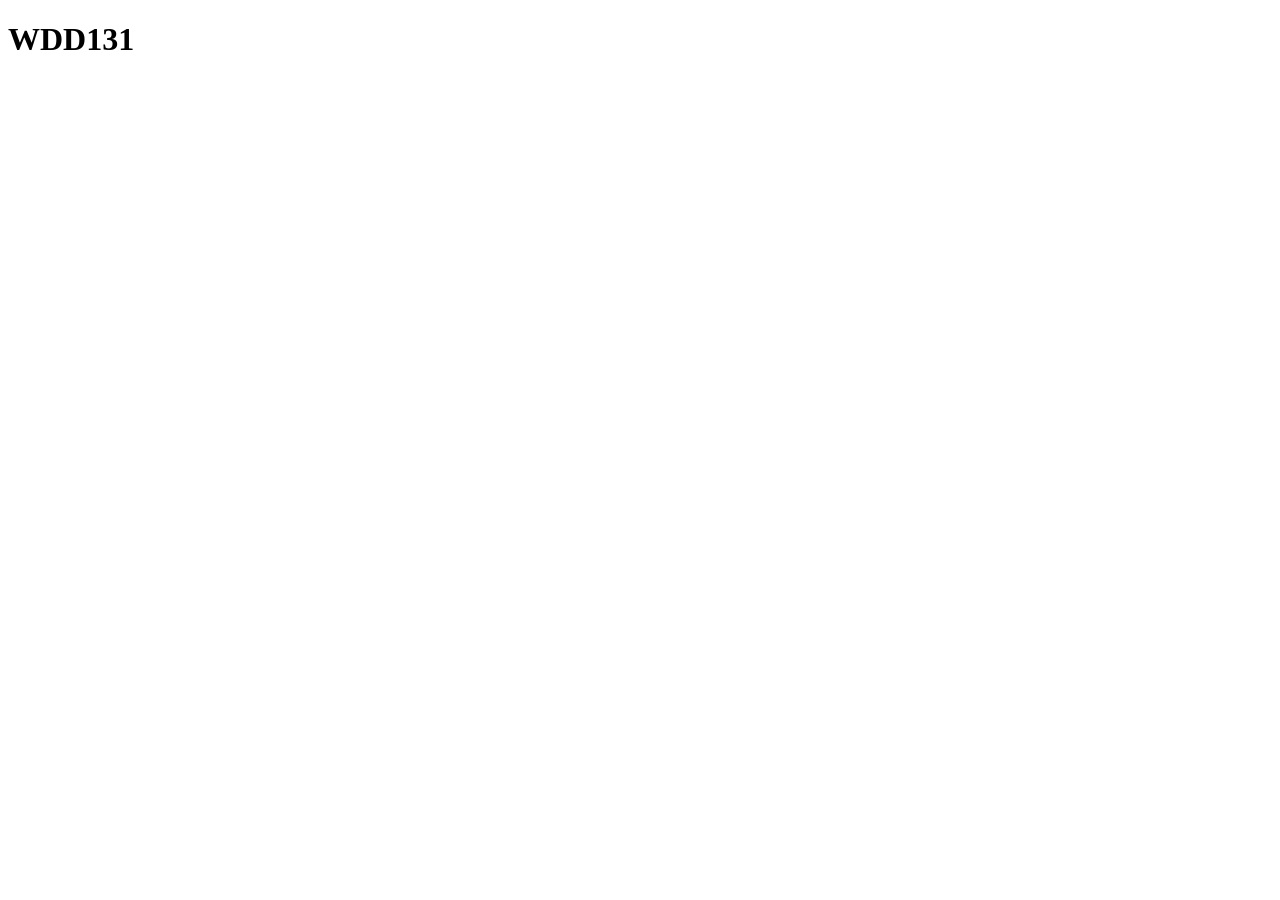
==== index.html @ afa321b2 "testing" ====
<!DOCTYPE html>
<html lang="en">

<head>
    <meta charset="UTF-8">
    <meta name="viewport" content="width=device-width, initial-scale=1.0">
    <title>Document</title>
</head>

<body>
    <h1>WDD131</h1>
</body>

</html>
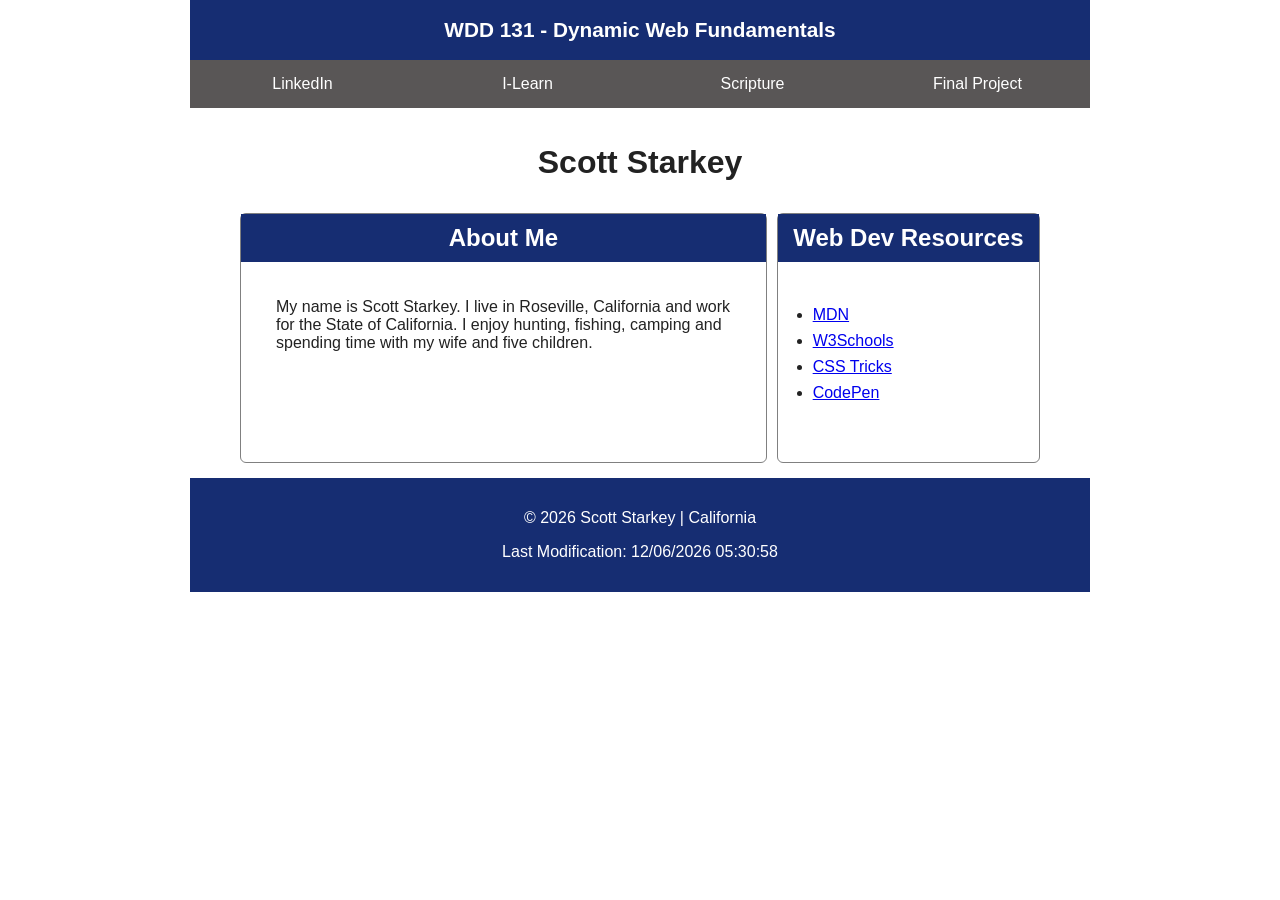
==== commit a560cdbb: "week 1 assignment" ====
--- a/index.html
+++ b/index.html
@@ -4,11 +4,49 @@
 <head>
     <meta charset="UTF-8">
     <meta name="viewport" content="width=device-width, initial-scale=1.0">
-    <title>Document</title>
+    <meta name="description"
+        content="WDD 131 - Dynamic Web FUndamentals home page for Scott Starkey.  Course assignments and web development resources.">
+    <meta name="author" content="Scott Starkey">
+    <title>WDD 131 - Dynamic Web FUndamentals - Scott Starkey</title>
+    <link rel="stylesheet" href="styles/base.css">
+    <script src="scripts/getdates.js" defer></script>
 </head>
 
 <body>
-    <h1>WDD131</h1>
+    <header>
+        <span id="course-title">WDD 131 - Dynamic Web Fundamentals</span>
+        <nav>
+            <a href="https://www.linkedin.com/">LinkedIn</a>
+            <a href="https://byupw.instructure.com/">I-Learn</a>
+            <a href="https://www.churchofjesuschrist.org/study/scriptures/bofm/alma/19?lang=eng">Scripture</a>
+            <a href="#">Final Project</a>
+        </nav>
+    </header>
+    <main>
+        <h1>Scott Starkey</h1>
+        <section class="card">
+            <h2>About Me</h2>
+            <p>
+                My name is Scott Starkey. I live in Roseville, California and work for the State of California. I enjoy
+                hunting, fishing, camping and spending time with my wife and five children.
+            </p>
+        </section>
+        <section class="card">
+            <h2>Web Dev Resources</h2>
+            <ul>
+                <li><a href="https://developer.mozilla.org/">MDN</a></li>
+                <li><a href="https://www.w3schools.com/">W3Schools</a></li>
+                <li><a href="https://css-tricks.com/">CSS Tricks</a></li>
+                <li><a href="https://codepen.io/">CodePen</a></li>
+            </ul>
+        </section>
+    </main>
+    <footer>
+        <p>
+            &copy; <span id="currentYear"></span> Scott Starkey | California
+        </p>
+        <p id="lastModified"></p>
+    </footer>
 </body>
 
 </html>
--- a/styles/base.css
+++ b/styles/base.css
@@ -0,0 +1,91 @@
+* {
+    box-sizing: border-box;
+}
+
+body {
+    font-family: Arial, Helvetica, sans-serif;
+    margin: 0;
+    color: #222;
+}
+
+header,
+main,
+footer {
+    max-width: 900px;
+    margin: 0 auto;
+}
+
+#course-title {
+    display: block;
+    background-color: rgb(22, 45, 114);
+    color: white;
+    text-align: center;
+    padding: 18px;
+    font-size: 1.3rem;
+    font-weight: bold;
+}
+
+nav {
+    display: flex;
+    background-color: #595656;
+}
+
+nav a {
+    flex: 1;
+    color: white;
+    text-decoration: none;
+    text-align: center;
+    padding: 15px;
+}
+
+nav a:hover {
+    text-decoration: underline;
+}
+
+main {
+    display: grid;
+    grid-template-columns: 2fr 1fr;
+    gap: 10px;
+    max-width: 800px;
+    margin: 15px auto;
+}
+
+h1 {
+    grid-column: 1 / 3;
+    text-align: center;
+}
+
+.card {
+    border: 1px solid gray;
+    border-radius: 6px;
+    min-height: 250px;
+}
+
+.card h2 {
+    background-color: rgb(22, 45, 114);
+    color: white;
+    text-align: center;
+    margin: 0;
+    padding: 10px;
+}
+
+.card p,
+.card ul {
+    padding-top: 20px;
+    padding-right: 20px;
+    padding-bottom: 20px;
+    padding-left: 35px;
+}
+
+.card ul li {
+    margin: 0.5rem 0;
+}
+
+footer {
+    background-color: rgb(22, 45, 114);
+    color: white;
+    text-align: center;
+    padding: 15px;
+    margin: 10px auto;
+    max-width: 900px;
+}
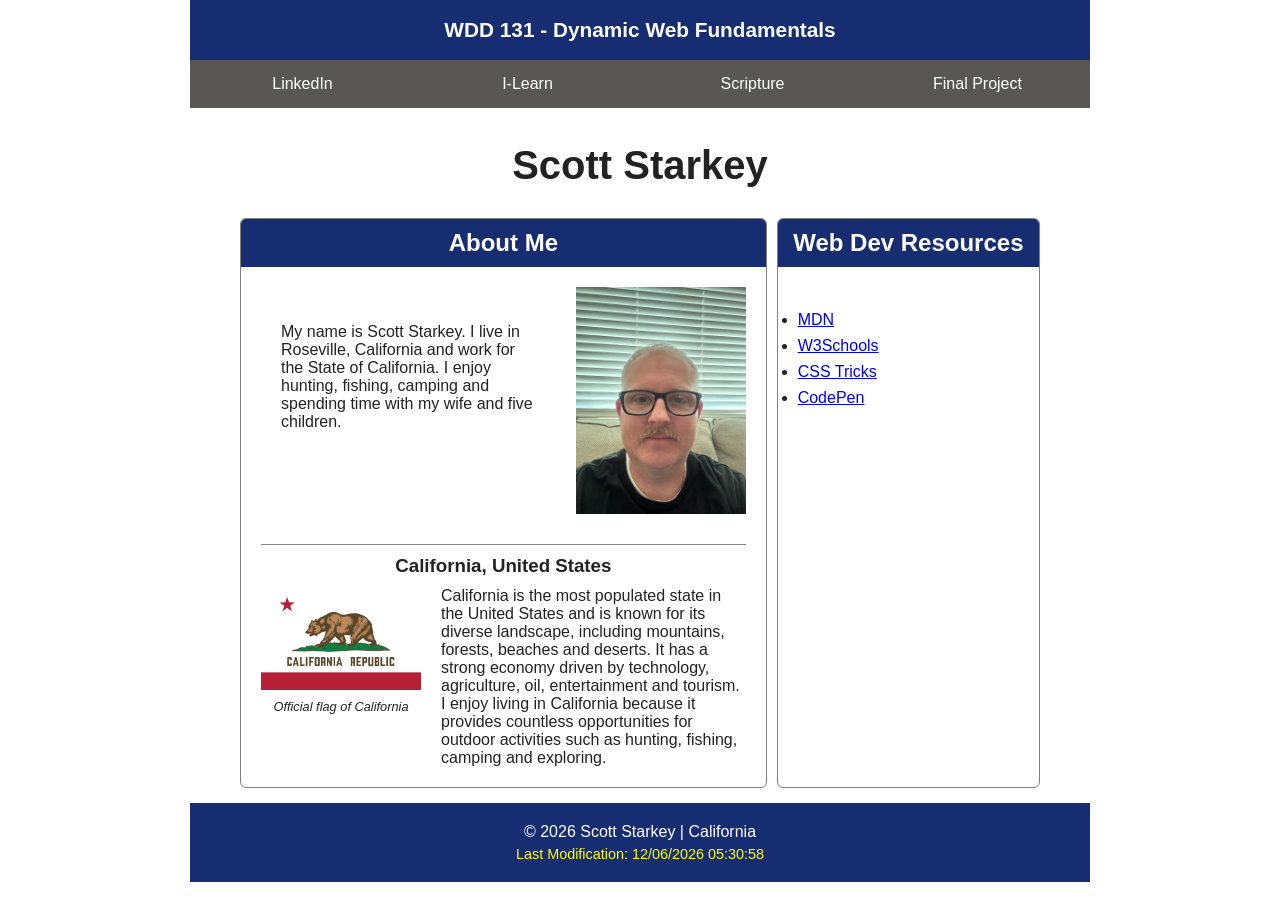
==== commit 136a7635: "fixed errors and added content" ====
--- a/index.html
+++ b/index.html
@@ -26,10 +26,31 @@
         <h1>Scott Starkey</h1>
         <section class="card">
             <h2>About Me</h2>
-            <p>
-                My name is Scott Starkey. I live in Roseville, California and work for the State of California. I enjoy
-                hunting, fishing, camping and spending time with my wife and five children.
-            </p>
+            <div class="about">
+                <p>
+                    My name is Scott Starkey. I live in Roseville, California and work for the State of California. I
+                    enjoy hunting, fishing, camping and spending time with my wife and five children.
+                </p>
+                <img src="images/profile.jpg" alt="Photo of Scott Starkey" width="200">
+            </div>
+
+            <h3>California, United States</h3>
+            <div class="state-info">
+                <figure>
+                    <img src="images/ca_flag.jpg" alt="Flag of California" width="200">
+                    <figcaption>
+                        Official flag of California
+                    </figcaption>
+                </figure>
+
+                <p>
+                    California is the most populated state in the United States and is known for its diverse landscape,
+                    including mountains, forests, beaches and deserts. It has a strong economy driven by technology,
+                    agriculture, oil, entertainment and tourism. I enjoy living in California because it provides
+                    countless
+                    opportunities for outdoor activities such as hunting, fishing, camping and exploring.
+                </p>
+            </div>
         </section>
         <section class="card">
             <h2>Web Dev Resources</h2>
--- a/styles/base.css
+++ b/styles/base.css
@@ -53,6 +53,8 @@
 h1 {
     grid-column: 1 / 3;
     text-align: center;
+    font-size: 2.5rem;
+    margin: 20px 0;
 }
 
 .card {
@@ -67,14 +69,12 @@
     text-align: center;
     margin: 0;
     padding: 10px;
+    border-radius: 5px 5px 0 0;
 }
 
 .card p,
 .card ul {
-    padding-top: 20px;
-    padding-right: 20px;
-    padding-bottom: 20px;
-    padding-left: 35px;
+    padding: 20px;
 }
 
 .card ul li {
@@ -88,4 +88,61 @@
     padding: 15px;
     margin: 10px auto;
     max-width: 900px;
+}
+
+footer p {
+    margin: 5px;
+}
+
+#lastModified {
+    color: yellow;
+    font-size: .9rem;
+}
+
+.about {
+    display: grid;
+    grid-template-columns: 2fr 1fr;
+    gap: 20px;
+    align-items: start;
+    padding: 20px;
+}
+
+.about img {
+    width: 170px;
+    justify-self: center;
+}
+
+.card h3 {
+    text-align: center;
+    margin: 10px 20px;
+    padding-top: 10px;
+    border-top: 1px solid gray;
+}
+
+.state-info {
+    display: grid;
+    grid-template-columns: 1fr 2fr;
+    gap: 20px;
+    align-items: start;
+    padding: 0 20px 20px 20px;
+}
+
+.state-info p {
+    padding: 0;
+    margin: 0;
+}
+
+figure {
+    margin: 0;
+    text-align: center;
+}
+
+.state-info img {
+    width: 160px;
+}
+
+figcaption {
+    font-size: .8rem;
+    font-style: italic;
+    margin-top: 5px;
 }
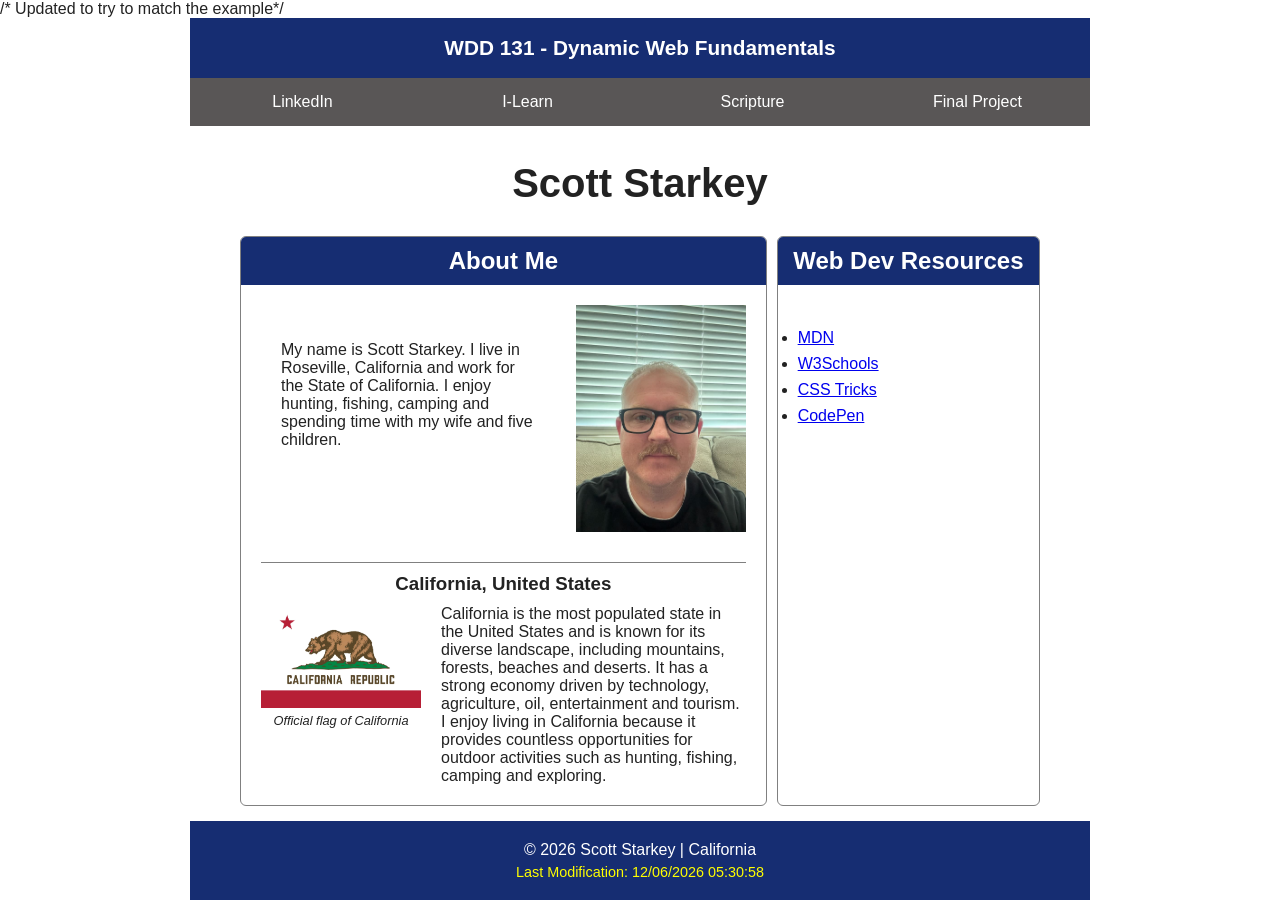
==== commit 49db386b: "updated" ====
--- a/index.html
+++ b/index.html
@@ -1,3 +1,4 @@
+/* Updated to try to match the example*/
 <!DOCTYPE html>
 <html lang="en">
 
--- a/styles/base.css
+++ b/styles/base.css
@@ -1,3 +1,4 @@
+/* Updated to try to match the example*/
 * {
     box-sizing: border-box;
 }
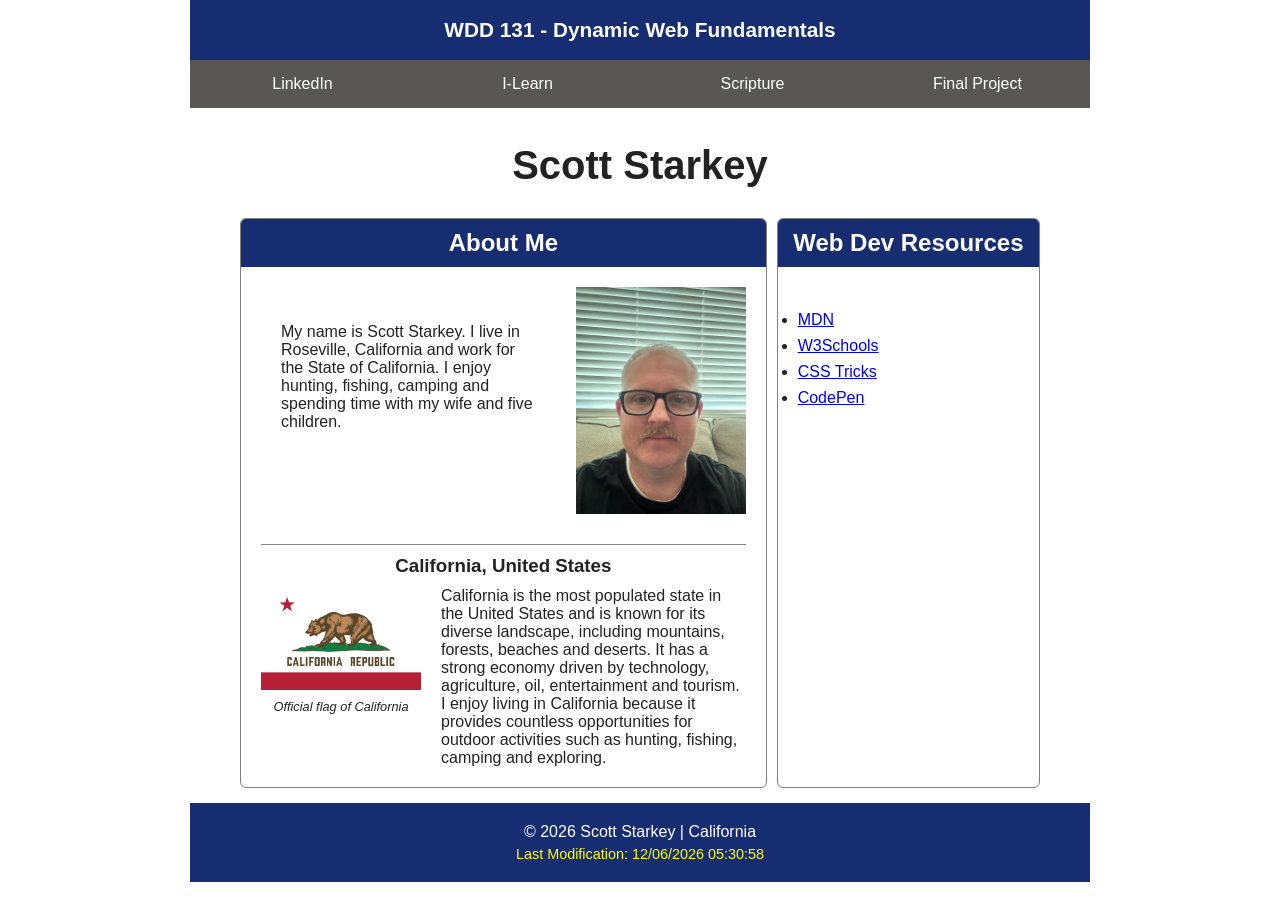
==== commit 0c583a11: "updated" ====
--- a/index.html
+++ b/index.html
@@ -1,4 +1,3 @@
-/* Updated to try to match the example*/
 <!DOCTYPE html>
 <html lang="en">
 
